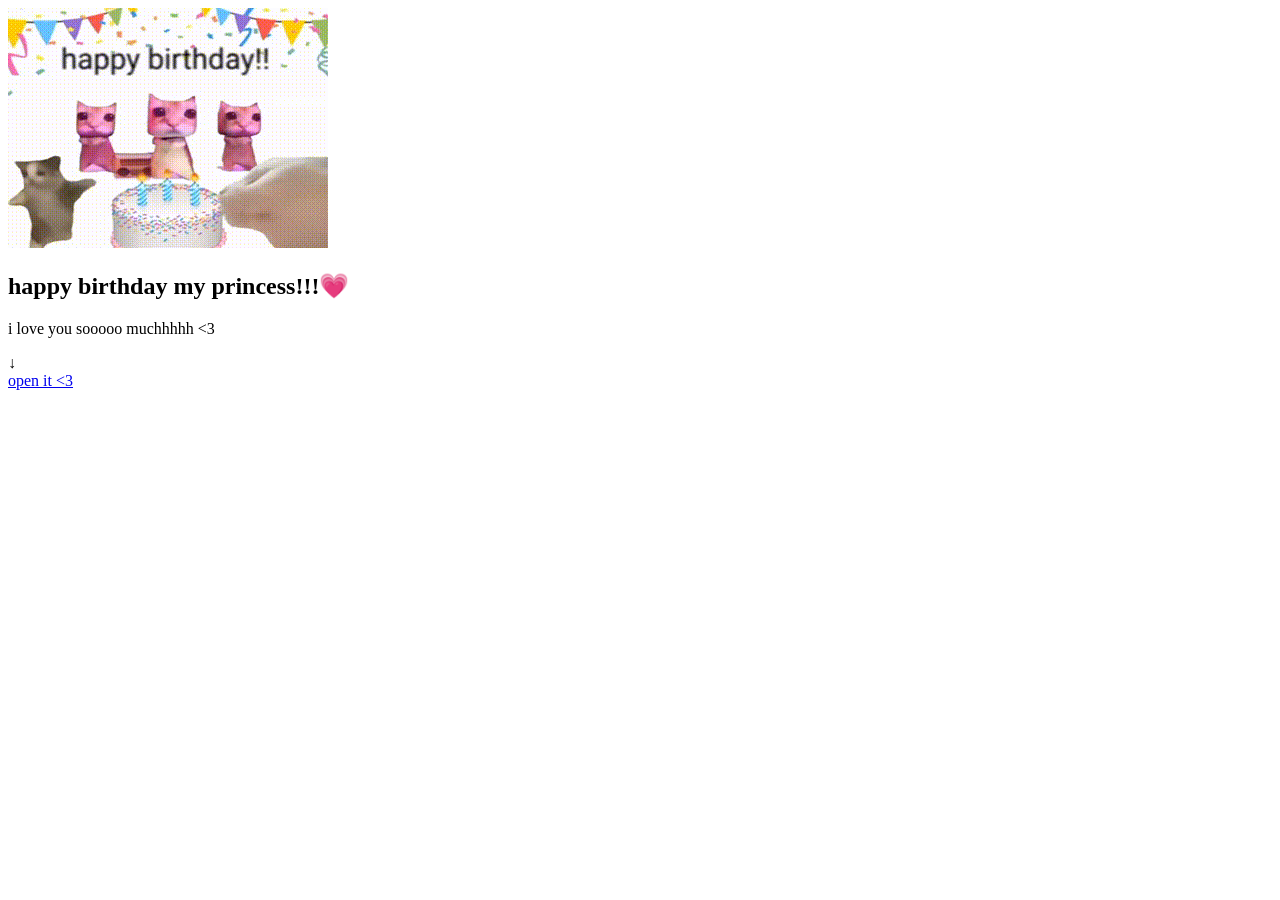
==== index.html @ 6e134fb4 "Change title and birthday message in index.html Updated the title and hero section text for personal" ====
<!DOCTYPE html>
<html lang="en">
<head>
<meta charset="UTF-8">
<meta name="viewport" content="width=device-width, initial-scale=1.0">
<title>selamat hbd sayangku</title>
<link rel="preconnect" href="https://fonts.googleapis.com">
<link rel="preconnect" href="https://fonts.gstatic.com" crossorigin>
<link href="https://fonts.googleapis.com/css2?family=Poppins:wght@300;400;500;600;700;800&family=Quicksand:wght@500;600;700&display=swap" rel="stylesheet">

<!-- CSS & JS dipakai bareng di semua halaman -->
<link rel="stylesheet" href="css/style.css">
</head>
<body class="blur-in-start">

  <!-- floating hearts/stars, dijalankan oleh js/script.js -->
  <div id="floating-bg"></div>

  <!-- titik navigasi kecil di atas: halaman 1 dari 3 -->
  <nav class="page-nav">
    <a href="index.html" class="active"></a>
    <a href="gallery.html"></a>
    <a href="reasons.html"></a>
    <a href="letter.html"></a>
  </nav>

  <!-- ================================================================
       HALAMAN 1 — HERO / INTRO

       Catatan: tombol musik & elemen <audio> TIDAK ditaruh manual
       di sini lagi — sekarang dibuat otomatis lewat js/script.js
       (biar musiknya bisa terus lanjut walau pindah ke gallery.html
       atau letter.html). Kalau mau ganti lagu, edit langsung file
       assets/music.mp3, bukan di HTML ini.
  ================================================================= -->
  <section id="hero" class="page">
    <div class="hero-content">

      <!-- ⬇⬇⬇ GANTI GIF DI SINI (Hero / Welcome GIF) ⬇⬇⬇ -->
      <div class="gif-frame">
        <img src="assets/hero.gif" alt="cute welcome gif">
      </div>
      <!-- ⬆⬆⬆ AKHIR HERO GIF ⬆⬆⬆ -->

      <h1 class="hero-title">happy birthday my <span>princess!!!</span>💗</h1>
      <p class="hero-subtitle">i love you sooooo muchhhhh &lt;3</p>

      <!-- tombol ini pindah ke HALAMAN gallery.html -->
             <div class="scroll-hint">↓</div>
    </div>
      <a href="gallery.html" class="nav-btn">open it &lt;3</a>

  </section>
</body>
</html>
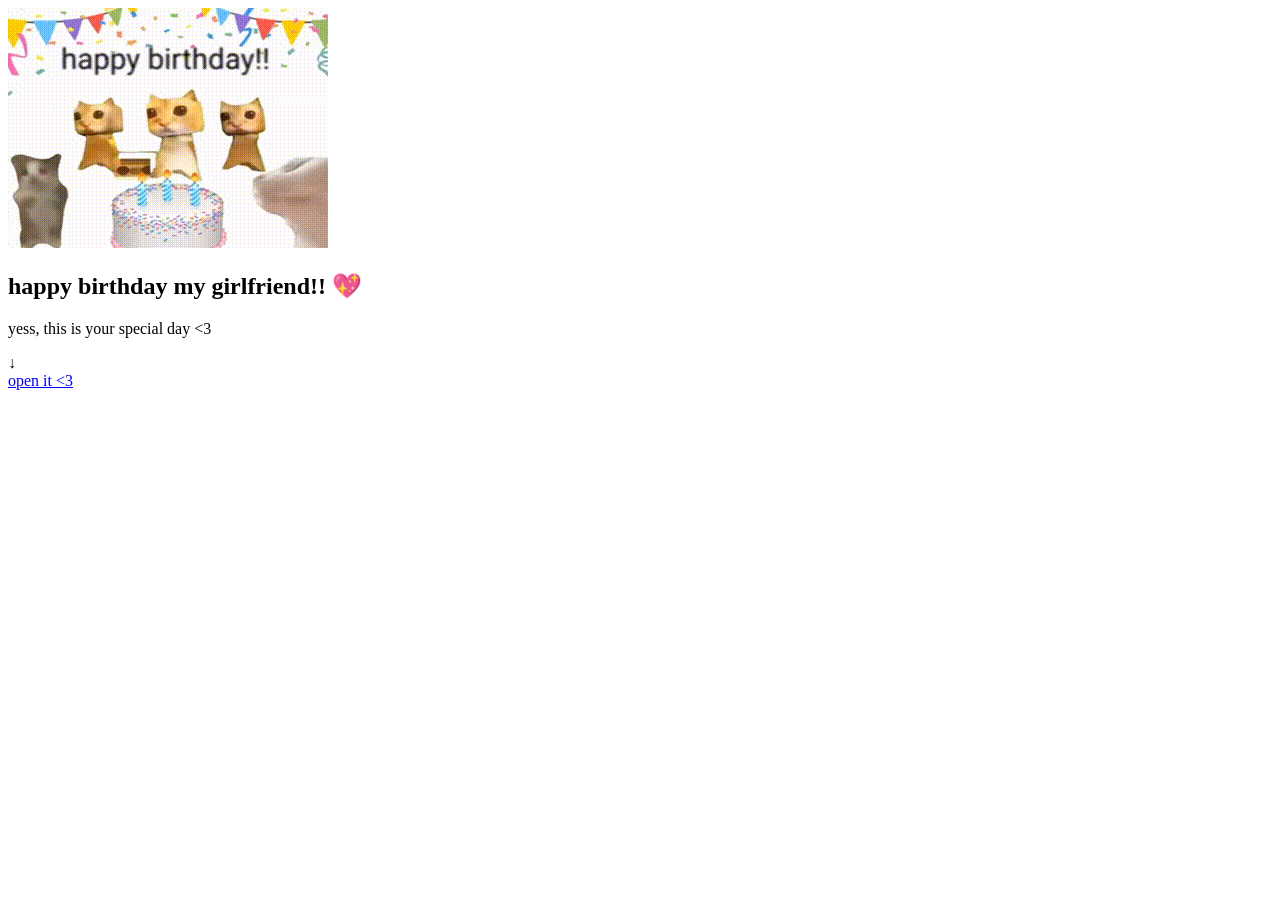
==== commit 086289c3: "Update birthday message and navigation details" ====
--- a/index.html
+++ b/index.html
@@ -3,20 +3,18 @@
 <head>
 <meta charset="UTF-8">
 <meta name="viewport" content="width=device-width, initial-scale=1.0">
-<title>selamat hbd sayangku</title>
+<title>Happy Birthday My Girlfriend 💖</title>
 <link rel="preconnect" href="https://fonts.googleapis.com">
 <link rel="preconnect" href="https://fonts.gstatic.com" crossorigin>
 <link href="https://fonts.googleapis.com/css2?family=Poppins:wght@300;400;500;600;700;800&family=Quicksand:wght@500;600;700&display=swap" rel="stylesheet">
 
-<!-- CSS & JS dipakai bareng di semua halaman -->
 <link rel="stylesheet" href="css/style.css">
 </head>
 <body class="blur-in-start">
 
-  <!-- floating hearts/stars, dijalankan oleh js/script.js -->
   <div id="floating-bg"></div>
 
-  <!-- titik navigasi kecil di atas: halaman 1 dari 3 -->
+  <!-- titik navigasi kecil di atas: halaman 1 dari 4 -->
   <nav class="page-nav">
     <a href="index.html" class="active"></a>
     <a href="gallery.html"></a>
@@ -27,11 +25,9 @@
   <!-- ================================================================
        HALAMAN 1 — HERO / INTRO
 
-       Catatan: tombol musik & elemen <audio> TIDAK ditaruh manual
-       di sini lagi — sekarang dibuat otomatis lewat js/script.js
-       (biar musiknya bisa terus lanjut walau pindah ke gallery.html
-       atau letter.html). Kalau mau ganti lagu, edit langsung file
-       assets/music.mp3, bukan di HTML ini.
+       Catatan: tombol musik & catatan TIDAK ditaruh manual di sini —
+       keduanya dibuat otomatis lewat js/script.js supaya muncul &
+       nyambung statusnya di semua halaman.
   ================================================================= -->
   <section id="hero" class="page">
     <div class="hero-content">
@@ -42,14 +38,14 @@
       </div>
       <!-- ⬆⬆⬆ AKHIR HERO GIF ⬆⬆⬆ -->
 
-      <h1 class="hero-title">happy birthday my <span>princess!!!</span>💗</h1>
-      <p class="hero-subtitle">i love you sooooo muchhhhh &lt;3</p>
+      <h1 class="hero-title">happy birthday my <span>girlfriend!!</span> 💖</h1>
+      <p class="hero-subtitle">yess, this is your special day &lt;3</p>
+      
+      <div class="scroll-hint">↓</div>
+      <a href="gallery.html" class="nav-btn">open it &lt;3</a>
+    </div>
+  </section>
 
-      <!-- tombol ini pindah ke HALAMAN gallery.html -->
-             <div class="scroll-hint">↓</div>
-    </div>
-      <a href="gallery.html" class="nav-btn">open it &lt;3</a>
-
-  </section>
+  <script src="js/script.js"></script>
 </body>
 </html>
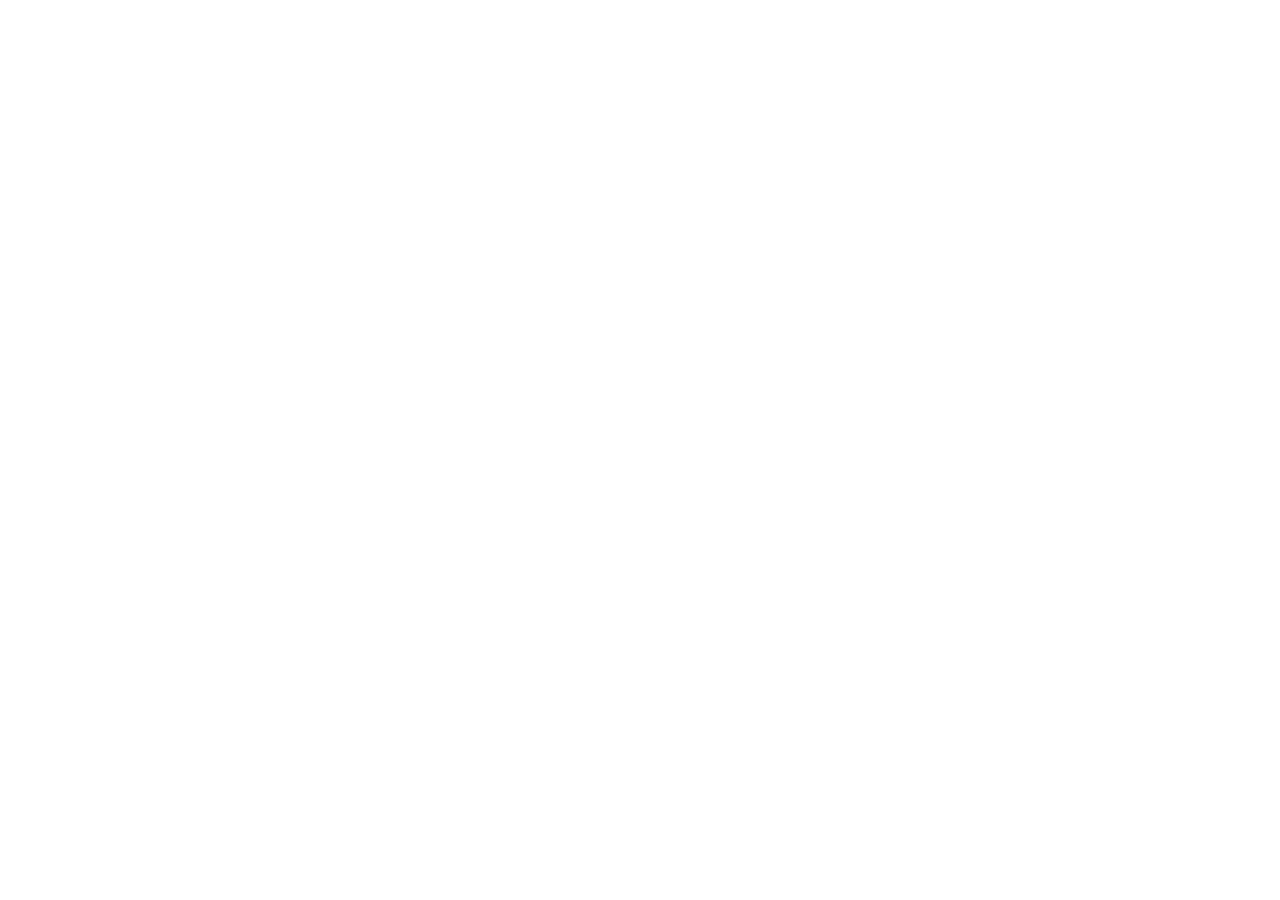
==== commit 72888373: "Update index.html" ====
--- a/index.html
+++ b/index.html
@@ -3,7 +3,7 @@
 <head>
 <meta charset="UTF-8">
 <meta name="viewport" content="width=device-width, initial-scale=1.0">
-<title>Happy Birthday My Girlfriend 💖</title>
+<title>Happy Birthday Sweetheart 🫶🏻</title>
 <link rel="preconnect" href="https://fonts.googleapis.com">
 <link rel="preconnect" href="https://fonts.gstatic.com" crossorigin>
 <link href="https://fonts.googleapis.com/css2?family=Poppins:wght@300;400;500;600;700;800&family=Quicksand:wght@500;600;700&display=swap" rel="stylesheet">
@@ -39,7 +39,7 @@
       <!-- ⬆⬆⬆ AKHIR HERO GIF ⬆⬆⬆ -->
 
       <h1 class="hero-title">happy birthday my <span>girlfriend!!</span> 💖</h1>
-      <p class="hero-subtitle">yess, this is your special day &lt;3</p>
+      <p class="hero-subtitle">i loooveee you soooo much &lt;3</p>
       
       <div class="scroll-hint">↓</div>
       <a href="gallery.html" class="nav-btn">open it &lt;3</a>
--- a/css/style.css
+++ b/css/style.css
@@ -0,0 +1,1058 @@
+/* ============================================================
+   1. ROOT VARIABLES — palet warna seluruh web ada di sini.
+      Ganti nilai ini kalau mau ubah tema warna semuanya.
+============================================================ */
+:root{
+  --white:        #ffffff;
+  --cream:        #fffaf9;
+  --pastel-pink:  #ffd6e8;
+  --pastel-pink-deep: #ff9fc7;
+  --pastel-blue:  #d6ecff;
+  --pastel-blue-deep: #a8d8ff;
+  --pastel-lavender: #e6d9ff;
+  --pastel-lavender-deep: #c7a9ff;
+  --text-dark:    #5b4a5a;
+  --text-soft:    #8a7a91;
+  --shadow-soft:  0 10px 30px rgba(200, 170, 200, 0.25);
+}
+
+*{ margin:0; padding:0; box-sizing:border-box; }
+
+html{ scroll-behavior: smooth; }
+
+/* ============================================================
+   PAGE-TO-PAGE TRANSITION (blur + fade)
+   Body mulai blur pas load, lalu perlahan jadi jelas.
+   Pas klik link ke halaman lain, body blur keluar dulu baru
+   pindah halaman. Diatur lewat js/script.js.
+============================================================ */
+body{
+  font-family: 'Poppins', sans-serif;
+  background: var(--white);
+  color: var(--text-dark);
+  overflow-x: hidden;
+  position: relative;
+  min-height: 100vh;
+  opacity: 1;
+  filter: blur(0);
+  transition: opacity 0.65s ease, filter 0.65s ease;
+}
+
+body.blur-in-start{
+  opacity: 0;
+  filter: blur(16px);
+  transition: none;
+}
+
+body.blur-out{
+  opacity: 0;
+  filter: blur(16px);
+}
+
+h1, h2, h3, .heading-font{
+  font-family: 'Quicksand', sans-serif;
+}
+
+.page{
+  position: relative;
+  width: 100%;
+  min-height: 100vh;
+  display: flex;
+  flex-direction: column;
+  align-items: center;
+  justify-content: center;
+  padding: 80px 20px;
+  text-align: center;
+}
+
+/* ============================================================
+   FLOATING HEARTS / STARS BACKGROUND LAYER
+============================================================ */
+#floating-bg{
+  position: fixed;
+  top: 0; left: 0;
+  width: 100%; height: 100%;
+  overflow: hidden;
+  pointer-events: none;
+  z-index: 1;
+}
+
+.floaty{
+  position: absolute;
+  bottom: -50px;
+  font-size: 22px;
+  opacity: 0.7;
+  animation: floatUp linear infinite;
+  user-select: none;
+}
+
+@keyframes floatUp{
+  0%   { transform: translateY(0) rotate(0deg); opacity: 0; }
+  10%  { opacity: 0.8; }
+  100% { transform: translateY(-110vh) rotate(360deg); opacity: 0; }
+}
+
+/* ============================================================
+   NAV DOTS — indikator halaman kecil (1/2/3) di atas
+============================================================ */
+.page-nav{
+  position: fixed;
+  top: 20px;
+  left: 50%;
+  transform: translateX(-50%);
+  display: flex;
+  gap: 10px;
+  z-index: 50;
+}
+
+.page-nav a{
+  width: 10px;
+  height: 10px;
+  border-radius: 50%;
+  background: #bcbcbc;
+  opacity: 0.5;
+  transition: opacity 0.2s ease, transform 0.2s ease;
+}
+
+.page-nav a.active{
+  opacity: 1;
+  transform: scale(1.3);
+  background: var(--pastel-pink-deep);
+}
+
+/* ============================================================
+   HERO PAGE (index.html)
+============================================================ */
+#hero{
+  background: linear-gradient(180deg, var(--white) 0%, var(--white) 100%);
+  z-index: 2;
+}
+
+.hero-content{
+  position: relative;
+  z-index: 2;
+  max-width: 600px;
+  display: flex;
+  flex-direction: column;
+  align-items: center;
+  gap: 22px;
+}
+
+/* -------------------------------------------------------------
+   GIF CONTAINER — TANPA FRAME
+   GIF ditampilkan polos apa adanya (nggak dipotong lingkaran,
+   nggak ada border/shadow). Cuma dibatasi lebar maksimalnya biar
+   tetap rapi & responsive.
+------------------------------------------------------------- */
+.gif-frame{
+  position: static;
+  top: 70px;
+  max-width: 220px;
+  width: 100%;
+  display: flex;
+  align-items: center;
+  justify-content: center;
+}
+
+.gif-frame img{
+  border-radius: 10px;
+  width: 200%;
+  height: auto;
+  display: block;
+}
+
+.hero-title{
+  font-size: clamp(28px, 6vw, 44px);
+  font-weight: 800;
+  color: var(--text-dark);
+  line-height: 1.3;
+}
+
+.hero-title span{ color: var(--pastel-pink-deep); }
+
+.hero-subtitle{
+  font-size: clamp(16px, 3vw, 20px);
+  font-weight: 500;
+  color: var(--text-soft);
+}
+
+.nav-btn{
+  margin-top: 10px;
+  padding: 16px 42px;
+  font-family: 'Quicksand', sans-serif;
+  font-size: 18px;
+  font-weight: 700;
+  color: var(--white);
+  background: linear-gradient(135deg, var(--pastel-pink-deep), var(--pastel-lavender-deep));
+  border: none;
+  border-radius: 50px;
+  cursor: pointer;
+  box-shadow: 0 8px 20px rgba(255, 159, 199, 0.5);
+  transition: transform 0.25s ease, box-shadow 0.25s ease;
+  text-decoration: none;
+  display: inline-block;
+}
+
+.nav-btn:hover{
+  transform: translateY(-4px) scale(1.05);
+  box-shadow: 0 12px 26px rgba(255, 159, 199, 0.6);
+}
+
+.nav-btn:active{ transform: translateY(-1px) scale(0.98); }
+
+.nav-btn.secondary{
+  background: var(--white);
+  color: var(--pastel-lavender-deep);
+  border: 2px solid var(--pastel-lavender-deep);
+  box-shadow: none;
+}
+
+.scroll-hint{
+  margin-top: 6px;
+  font-size: 26px;
+  animation: bounce 1.6s ease-in-out infinite;
+  color: var(--pastel-lavender-deep);
+}
+
+@keyframes bounce{
+  0%, 100% { transform: translateY(0); }
+  50%      { transform: translateY(10px); }
+}
+
+/* ============================================================
+   CUTE FLOATING MUSIC BUTTON (index.html)
+============================================================ */
+.music-btn{
+  position: fixed;
+  bottom: 24px;
+  right: 24px;
+  width: 54px;
+  height: 54px;
+  border-radius: 50%;
+  border: none;
+  cursor: pointer;
+  background: linear-gradient(135deg, var(--pastel-blue-deep), var(--pastel-lavender-deep));
+  box-shadow: var(--shadow-soft);
+  display: flex;
+  align-items: center;
+  justify-content: center;
+  z-index: 60;
+  transition: transform 0.25s ease, box-shadow 0.25s ease;
+}
+
+.music-btn:hover{
+  transform: scale(1.08);
+  box-shadow: 0 12px 26px rgba(168, 216, 255, 0.6);
+}
+
+.music-btn:active{ transform: scale(0.95); }
+
+.music-icon{
+  font-size: 22px;
+  transition: transform 0.3s ease;
+}
+
+/* gentle continuous spin while the song is playing */
+.music-btn.playing .music-icon{
+  animation: spinNote 3s linear infinite;
+}
+
+@keyframes spinNote{
+  from{ transform: rotate(0deg); }
+  to{ transform: rotate(360deg); }
+}
+
+/* soft pulsing ring around the button while playing */
+.music-btn.playing::after{
+  content: '';
+  position: absolute;
+  inset: -6px;
+  border-radius: 50%;
+  border: 2px solid var(--pastel-blue-deep);
+  opacity: 0.6;
+  animation: pulseRing 1.8s ease-out infinite;
+}
+
+@keyframes pulseRing{
+  0%   { transform: scale(0.9); opacity: 0.6; }
+  100% { transform: scale(1.5); opacity: 0; }
+}
+
+/* tiny musical notes that float up from the button while playing */
+.music-note{
+  position: absolute;
+  top: 0;
+  left: 50%;
+  font-size: 14px;
+  pointer-events: none;
+  animation: noteFloat 1.4s ease-out forwards;
+}
+
+@keyframes noteFloat{
+  0%   { transform: translate(-50%, 0) translateX(0) scale(0.8); opacity: 0; }
+  15%  { opacity: 1; }
+  100% { transform: translate(-50%, -60px) translateX(var(--drift, 0px)) scale(1.1); opacity: 0; }
+}
+
+@media (max-width: 640px){
+  .music-btn{
+    width: 46px;
+    height: 46px;
+    bottom: 18px;
+    right: 18px;
+  }
+  .music-icon{ font-size: 18px; }
+}
+
+/* ============================================================
+   HER LITTLE NOTE — tombol + kertas catatan yang bisa diedit
+============================================================ */
+.note-btn{
+  position: fixed;
+  bottom: 24px;
+  left: 24px;
+  width: 54px;
+  height: 54px;
+  border-radius: 50%;
+  border: none;
+  cursor: pointer;
+  background: linear-gradient(135deg, var(--pastel-pink-deep), var(--pastel-lavender-deep));
+  box-shadow: var(--shadow-soft);
+  display: flex;
+  align-items: center;
+  justify-content: center;
+  z-index: 60;
+  transition: transform 0.25s ease, box-shadow 0.25s ease;
+}
+
+.note-btn:hover{
+  transform: scale(1.08) rotate(-4deg);
+  box-shadow: 0 12px 26px rgba(255, 159, 199, 0.6);
+}
+
+.note-btn:active{ transform: scale(0.95); }
+
+.note-icon{ font-size: 22px; }
+
+/* dark soft backdrop behind the note */
+.note-overlay{
+  position: fixed;
+  inset: 0;
+  background: rgba(91, 74, 90, 0.35);
+  backdrop-filter: blur(4px);
+  display: flex;
+  align-items: center;
+  justify-content: center;
+  padding: 20px;
+  z-index: 1000;
+  opacity: 0;
+  pointer-events: none;
+  transition: opacity 0.35s ease;
+}
+
+.note-overlay.open{
+  opacity: 1;
+  pointer-events: all;
+}
+
+/* the little sticky note itself */
+.note-paper{
+  position: relative;
+  width: 100%;
+  max-width: 420px;
+  background: var(--cream);
+  border-radius: 18px;
+  padding: 30px 26px 22px;
+  box-shadow: 0 20px 50px rgba(91, 74, 90, 0.35);
+  transform: scale(0.9) rotate(-1deg);
+  transition: transform 0.35s ease;
+  border: 2px dashed var(--pastel-pink-deep);
+}
+
+.note-overlay.open .note-paper{
+  transform: scale(1) rotate(-1deg);
+}
+
+.note-close{
+  position: absolute;
+  top: 14px;
+  right: 16px;
+  width: 30px;
+  height: 30px;
+  border-radius: 50%;
+  border: none;
+  background: var(--white);
+  color: var(--text-soft);
+  font-size: 14px;
+  cursor: pointer;
+  box-shadow: var(--shadow-soft);
+  transition: transform 0.2s ease, color 0.2s ease;
+}
+
+.note-close:hover{
+  transform: scale(1.1) rotate(90deg);
+  color: var(--pastel-pink-deep);
+}
+
+.note-title{
+  font-size: 20px;
+  font-weight: 700;
+  color: var(--pastel-pink-deep);
+  margin-bottom: 6px;
+  padding-right: 26px;
+}
+
+.note-hint{
+  font-size: 13px;
+  color: var(--text-soft);
+  margin-bottom: 16px;
+  line-height: 1.5;
+}
+
+.note-textarea{
+  width: 100%;
+  min-height: 220px;
+  border: none;
+  background: repeating-linear-gradient(
+    to bottom,
+    var(--cream),
+    var(--cream) 31px,
+    var(--pastel-pink) 32px
+  );
+  background-attachment: local;
+  font-family: 'Poppins', sans-serif;
+  font-size: 14.5px;
+  line-height: 32px;
+  color: var(--text-dark);
+  resize: vertical;
+  outline: none;
+  padding: 0 2px;
+}
+
+.note-textarea::placeholder{
+  color: var(--text-soft);
+  opacity: 0.7;
+}
+
+.note-saved{
+  display: block;
+  text-align: right;
+  font-size: 12px;
+  font-weight: 600;
+  color: var(--pastel-lavender-deep);
+  opacity: 0;
+  transition: opacity 0.3s ease;
+  margin-top: 6px;
+}
+
+.note-saved.show{ opacity: 1; }
+
+@media (max-width: 640px){
+  .note-btn{
+    width: 46px;
+    height: 46px;
+    bottom: 18px;
+    left: 18px;
+  }
+  .note-icon{ font-size: 18px; }
+  .note-paper{ padding: 26px 20px 18px; }
+  .note-textarea{ min-height: 180px; }
+}
+
+/* ============================================================
+   GALLERY PAGE (gallery.html) — INTERACTIVE SLIDESHOW
+============================================================ */
+#gallery{
+  background: linear-gradient(180deg, var(--pastel-blue) 0%, var(--white) 100%);
+  z-index: 2;
+  gap: 10px;
+}
+
+.gallery-heading{
+  font-size: clamp(26px, 5vw, 36px);
+  font-weight: 700;
+  color: var(--text-dark);
+  margin-bottom: 4px;
+}
+
+.gallery-heading .heart{ color: var(--pastel-pink-deep); }
+
+.gallery-sub{
+  color: var(--text-soft);
+  margin-bottom: 30px;
+  font-size: 16px;
+}
+
+.slideshow-wrap{
+  position: relative;
+  width: 100%;
+  max-width: 460px;
+  display: flex;
+  flex-direction: column;
+  align-items: center;
+  gap: 20px;
+}
+
+/* small decorative gif in the corner of the slideshow */
+.corner-deco{
+  position: absolute;
+  top: -26px;
+  right: -26px;
+  width: 80px;
+  height: 80px;
+  z-index: 3;
+  transform: rotate(12deg);
+  pointer-events: none;
+}
+
+.corner-deco img{
+  width: 100%;
+  height: 100%;
+  object-fit: contain;
+}
+
+/* small decorative gif tucked at the bottom-left of the polaroid */
+.bottom-left-deco{
+  position: absolute;
+  bottom: -26px;
+  left: -26px;
+  width: 80px;
+  height: 80px;
+  z-index: 3;
+  transform: rotate(-10deg);
+  pointer-events: none;
+}
+
+.bottom-left-deco img{
+  width: 100px;
+  height: 100px;
+  object-fit: contain;
+}
+
+.slide-stage{
+  display: flex;
+  align-items: center;
+  justify-content: center;
+  gap: 14px;
+  width: 100%;
+}
+
+/* -------------------------------------------------------------
+   ARROW BUTTONS — prev / next
+------------------------------------------------------------- */
+.arrow-btn{
+  flex-shrink: 0;
+  width: 46px;
+  height: 46px;
+  border-radius: 50%;
+  border: none;
+  background: var(--white);
+  color: var(--pastel-pink-deep);
+  font-size: 24px;
+  font-weight: 700;
+  cursor: pointer;
+  box-shadow: var(--shadow-soft);
+  display: flex;
+  align-items: center;
+  justify-content: center;
+  transition: transform 0.2s ease, background 0.2s ease, color 0.2s ease;
+  line-height: 1;
+}
+
+.arrow-btn:hover{
+  transform: scale(1.12);
+  background: var(--pastel-pink-deep);
+  color: var(--white);
+}
+
+.arrow-btn:active{ transform: scale(0.94); }
+
+/* -------------------------------------------------------------
+   PHOTO STAGE — polaroid-style frame with slow blur transition
+------------------------------------------------------------- */
+.photo-stage{
+  position: relative;
+  width: 280px;
+  height: 280px;
+  flex-shrink: 0;
+}
+
+.polaroid{
+  position: relative;
+  width: 100%;
+  height: 100%;
+  background: var(--white);
+  border-radius: 18px;
+  padding: 14px 14px 14px;
+  box-shadow: var(--shadow-soft);
+  transform: rotate(var(--tilt, -2deg));
+  transition: transform 0.3s ease;
+  cursor: pointer;
+}
+
+.polaroid:hover{ transform: rotate(0deg) scale(1.02); }
+
+.photo-frame{
+  width: 100%;
+  height: 100%;
+  border-radius: 10px;
+  overflow: hidden;
+  background: var(--pastel-blue);
+}
+
+.photo-frame img{
+  width: 100%;
+  height: 100%;
+  object-fit: cover;
+  display: block;
+  /* the slow, sweet blur+fade transition happens here */
+  transition: opacity 0.55s ease, filter 0.55s ease, transform 0.55s ease;
+  opacity: 1;
+  filter: blur(0);
+  transform: scale(1);
+}
+
+.photo-frame img.is-transitioning{
+  opacity: 0;
+  filter: blur(14px);
+  transform: scale(1.06);
+}
+
+/* little floating hearts that pop when the photo is tapped */
+.mini-heart{
+  position: absolute;
+  font-size: 18px;
+  pointer-events: none;
+  animation: miniHeartPop 1s ease-out forwards;
+  z-index: 5;
+}
+
+@keyframes miniHeartPop{
+  0%   { transform: translateY(0) scale(0.6); opacity: 0; }
+  15%  { opacity: 1; }
+  100% { transform: translateY(-70px) scale(1.1); opacity: 0; }
+}
+
+/* -------------------------------------------------------------
+   CAPTION — fades along with the photo
+------------------------------------------------------------- */
+.caption{
+  font-size: 15px;
+  color: var(--text-dark);
+  font-style: italic;
+  line-height: 1.6;
+  padding: 0 16px;
+  min-height: 48px;
+  max-width: 380px;
+  transition: opacity 0.5s ease, filter 0.5s ease;
+  opacity: 1;
+  filter: blur(0);
+}
+
+.caption.is-transitioning{
+  opacity: 0;
+  filter: blur(6px);
+}
+
+/* -------------------------------------------------------------
+   PROGRESS DOTS + COUNTER
+------------------------------------------------------------- */
+.dots{
+  display: flex;
+  gap: 10px;
+}
+
+.dot{
+  width: 9px;
+  height: 9px;
+  border-radius: 50%;
+  border: none;
+  background: var(--pastel-pink);
+  opacity: 0.5;
+  cursor: pointer;
+  transition: all 0.25s ease;
+  padding: 0;
+}
+
+.dot.active{
+  opacity: 1;
+  width: 24px;
+  border-radius: 6px;
+  background: var(--pastel-pink-deep);
+}
+
+.counter{
+  font-size: 13px;
+  color: var(--text-soft);
+  letter-spacing: 0.5px;
+}
+
+.page-buttons{
+  display: flex;
+  gap: 18px;
+  margin-top: 36px;
+  flex-wrap: wrap;
+  justify-content: center;
+}
+
+/* ============================================================
+   REASONS PAGE (reasons.html)
+============================================================ */
+#reasons-page{
+  background: linear-gradient(180deg, var(--pastel-lavender) 0%, var(--white) 40%);
+  z-index: 2;
+  gap: 6px;
+}
+
+.reasons-heading{
+  font-size: clamp(24px, 5vw, 34px);
+  font-weight: 700;
+  color: var(--text-dark);
+  margin-bottom: 4px;
+}
+
+.reasons-heading .heart{ color: var(--pastel-pink-deep); }
+
+.reasons-sub{
+  color: var(--text-soft);
+  margin-bottom: 34px;
+  font-size: 14.5px;
+}
+
+/* -------------------------------------------------------------
+   CLOTHESLINE / HANGING POLAROIDS
+------------------------------------------------------------- */
+.clothesline-wrap{
+  position: relative;
+  width: 100%;
+  max-width: 780px;
+  padding-top: 26px;
+  margin-bottom: 50px;
+}
+
+.clothesline-rope{
+  position: absolute;
+  top: 26px;
+  left: 0;
+  right: 0;
+  height: 2px;
+  background: repeating-linear-gradient(
+    90deg,
+    var(--pastel-lavender-deep) 0px,
+    var(--pastel-lavender-deep) 6px,
+    transparent 6px,
+    transparent 10px
+  );
+  opacity: 0.6;
+  border-radius: 2px;
+}
+
+.hanging-photos{
+  display: flex;
+  justify-content: center;
+  align-items: flex-start;
+  gap: 18px;
+  flex-wrap: wrap;
+  padding: 0 10px;
+}
+
+.hang-photo{
+  position: relative;
+  margin-top: var(--drop, 10px);
+  transform: rotate(var(--tilt, 0deg));
+  transition: transform 0.25s ease;
+}
+
+.hang-photo:hover{
+  transform: rotate(0deg) translateY(-4px);
+}
+
+/* the little clothespin clipping the photo to the rope */
+.clip{
+  position: absolute;
+  top: -12px;
+  left: 50%;
+  transform: translateX(-50%);
+  width: 10px;
+  height: 22px;
+  border-radius: 3px;
+  z-index: 4;
+  box-shadow: 0 2px 4px rgba(91,74,90,0.25);
+}
+
+.clip::before, .clip::after{
+  content: '';
+  position: absolute;
+  top: 4px;
+  width: 4px;
+  height: 4px;
+  border-radius: 50%;
+  background: rgba(255,255,255,0.6);
+}
+.clip::before{ left: 1px; }
+.clip::after{ right: 1px; }
+
+.clip-pink{ background: linear-gradient(180deg, var(--pastel-pink-deep), var(--pastel-pink)); }
+.clip-blue{ background: linear-gradient(180deg, var(--pastel-blue-deep), var(--pastel-blue)); }
+.clip-lavender{ background: linear-gradient(180deg, var(--pastel-lavender-deep), var(--pastel-lavender)); }
+
+.mini-photo-frame{
+  width: 108px;
+  height: 108px;
+  background: var(--white);
+  padding: 6px 6px 14px;
+  border-radius: 8px;
+  box-shadow: var(--shadow-soft);
+  cursor: pointer;
+  transition: transform 0.2s ease;
+}
+
+.mini-photo-frame:hover{ transform: scale(1.05); }
+
+.mini-photo-frame img{
+  width: 100%;
+  height: 100%;
+  object-fit: cover;
+  border-radius: 4px;
+  display: block;
+}
+
+.frame-pink{ border: 3px solid var(--pastel-pink); }
+.frame-blue{ border: 3px solid var(--pastel-blue); }
+.frame-lavender{ border: 3px solid var(--pastel-lavender); }
+
+/* -------------------------------------------------------------
+   PASTEL BLUE REASONS CONTAINER
+------------------------------------------------------------- */
+.reasons-box{
+  width: 100%;
+  max-width: 560px;
+  background: linear-gradient(180deg, var(--pastel-blue) 0%, #eaf5ff 100%);
+  border-radius: 26px;
+  padding: 30px 28px;
+  box-shadow: var(--shadow-soft);
+  border: 3px solid var(--white);
+  max-height: 440px;
+  overflow-y: auto;
+  scroll-behavior: auto;
+  scrollbar-width: thin;
+  scrollbar-color: var(--pastel-blue-deep) transparent;
+}
+
+.reasons-box::-webkit-scrollbar{ width: 6px; }
+.reasons-box::-webkit-scrollbar-thumb{
+  background: var(--pastel-blue-deep);
+  border-radius: 10px;
+}
+
+.reasons-list{
+  list-style: none;
+  counter-reset: reason-counter;
+  text-align: left;
+  display: flex;
+  flex-direction: column;
+  gap: 14px;
+}
+
+.reasons-list li{
+  counter-increment: reason-counter;
+  position: relative;
+  padding-left: 40px;
+  font-size: 14.5px;
+  line-height: 1.6;
+  color: var(--text-dark);
+}
+
+.reasons-list li::before{
+  content: counter(reason-counter);
+  position: absolute;
+  left: 0;
+  top: 0;
+  width: 28px;
+  height: 28px;
+  border-radius: 50%;
+  background: var(--white);
+  color: var(--pastel-blue-deep);
+  font-family: 'Quicksand', sans-serif;
+  font-weight: 700;
+  font-size: 12px;
+  display: flex;
+  align-items: center;
+  justify-content: center;
+  box-shadow: 0 3px 8px rgba(168, 216, 255, 0.5);
+}
+
+/* -------------------------------------------------------------
+   LIGHTBOX — enlarged photo view
+------------------------------------------------------------- */
+.lightbox-overlay{
+  position: fixed;
+  inset: 0;
+  background: rgba(91, 74, 90, 0.55);
+  backdrop-filter: blur(6px);
+  display: flex;
+  align-items: center;
+  justify-content: center;
+  padding: 30px;
+  z-index: 1000;
+  opacity: 0;
+  pointer-events: none;
+  transition: opacity 0.35s ease;
+}
+
+.lightbox-overlay.open{
+  opacity: 1;
+  pointer-events: all;
+}
+
+.lightbox-img{
+  max-width: min(90vw, 480px);
+  max-height: 80vh;
+  border-radius: 16px;
+  box-shadow: 0 20px 60px rgba(0,0,0,0.4);
+  border: 6px solid var(--white);
+  transform: scale(0.92);
+  transition: transform 0.35s ease;
+}
+
+.lightbox-overlay.open .lightbox-img{ transform: scale(1); }
+
+.lightbox-close{
+  position: absolute;
+  top: 26px;
+  right: 26px;
+  width: 40px;
+  height: 40px;
+  border-radius: 50%;
+  border: none;
+  background: var(--white);
+  color: var(--text-dark);
+  font-size: 16px;
+  cursor: pointer;
+  box-shadow: var(--shadow-soft);
+  transition: transform 0.2s ease;
+}
+
+.lightbox-close:hover{ transform: scale(1.1) rotate(90deg); }
+
+/* ============================================================
+   LETTER PAGE (letter.html)
+============================================================ */
+#letter-page{
+  background: linear-gradient(180deg, var(--white) 0%, var(--pastel-pink) 100%);
+  z-index: 0;
+}
+
+.letter-card{
+  max-width: 640px;
+  width: 100%;
+  background:var(--white);
+  border-radius: 32px;
+  padding: 44px 32px;
+  box-shadow: var(--shadow-soft);
+  display: flex;
+  flex-direction: column;
+  align-items: center;
+  gap: 20px;
+  border: 3px solid var(--pastel-pink);
+}
+
+.letter-title{
+  font-family: 'Quicksand', sans-serif;
+  font-size: clamp(24px, 5vw, 34px);
+  font-weight: 800;
+  color: var(--pastel-pink-deep);
+}
+
+/* GIF ditampilkan polos, tanpa frame/border/shadow */
+.celebration-gif-frame{
+  max-width: 180px;
+  width: 100%;
+}
+
+.celebration-gif-frame img{
+  width: 100%;
+  height: auto;
+  display: block;
+}
+
+.letter-box{
+  max-height: 320px;
+  overflow-y: auto;
+  text-align: left;
+  padding: 10px 8px;
+  font-size: 15.5px;
+  line-height: 1.8;
+  color: var(--text-dark);
+  scrollbar-width: thin;
+  scrollbar-color: var(--pastel-pink-deep) var(--cream);
+}
+
+.letter-box::-webkit-scrollbar{ width: 6px; }
+.letter-box::-webkit-scrollbar-thumb{
+  background: var(--pastel-pink-deep);
+  border-radius: 10px;
+}
+
+#letter-text .cursor{
+  display: inline-block;
+  width: 2px;
+  background: var(--pastel-pink-deep);
+  margin-left: 2px;
+  animation: blink 0.8s step-end infinite;
+}
+
+@keyframes blink{ 50% { opacity: 0; } }
+
+.signature{
+  margin-top: 6px;
+  font-family: 'Quicksand', sans-serif;
+  font-weight: 700;
+  font-size: 17px;
+  color: var(--pastel-lavender-deep);
+  align-self: flex-end;
+}
+
+#confetti-canvas{
+  position: fixed;
+  top: 0; left: 0;
+  width: 100%;
+  height: 100%;
+  pointer-events: none;
+  z-index: 999;
+}
+
+footer{
+  text-align: center;
+  padding: 30px 10px 30px;
+  color: var(--text-soft);
+  font-size: 13px;
+  z-index: 1;
+  position: relative;
+}
+
+/* ============================================================
+   RESPONSIVE — MOBILE
+============================================================ */
+@media (max-width: 640px){
+  .gif-frame{ max-width: 170px; }
+  .celebration-gif-frame{ max-width: 150px; }
+  .letter-card{ padding: 32px 20px; }
+  .page{ padding: 60px 16px; }
+  .page-nav{ top: 14px; }
+  .photo-stage{ width: 220px; height: 220px; }
+  .arrow-btn{ width: 40px; height: 40px; font-size: 20px; }
+  .corner-deco{ width: 68px; height: 68px; top: -22px; right: -22px; }
+  .bottom-left-deco{ width: 90px; height: 90px; bottom: -10px; left: -45px; }
+  .mini-photo-frame{ width: 78px; height: 78px; }
+  .hanging-photos{ gap: 10px; }
+  .reasons-box{ padding: 22px 18px; max-height: 380px; }
+  .reasons-list li{ font-size: 13.5px; padding-left: 34px; }
+  .reasons-list li::before{ width: 24px; height: 24px; font-size: 11px; }
+}
+
+@media (prefers-reduced-motion: reduce){
+  .floaty, .scroll-hint, #letter-text .cursor{ animation: none !important; }
+  html{ scroll-behavior: auto; }
+  body{ transition: none; }
+}
